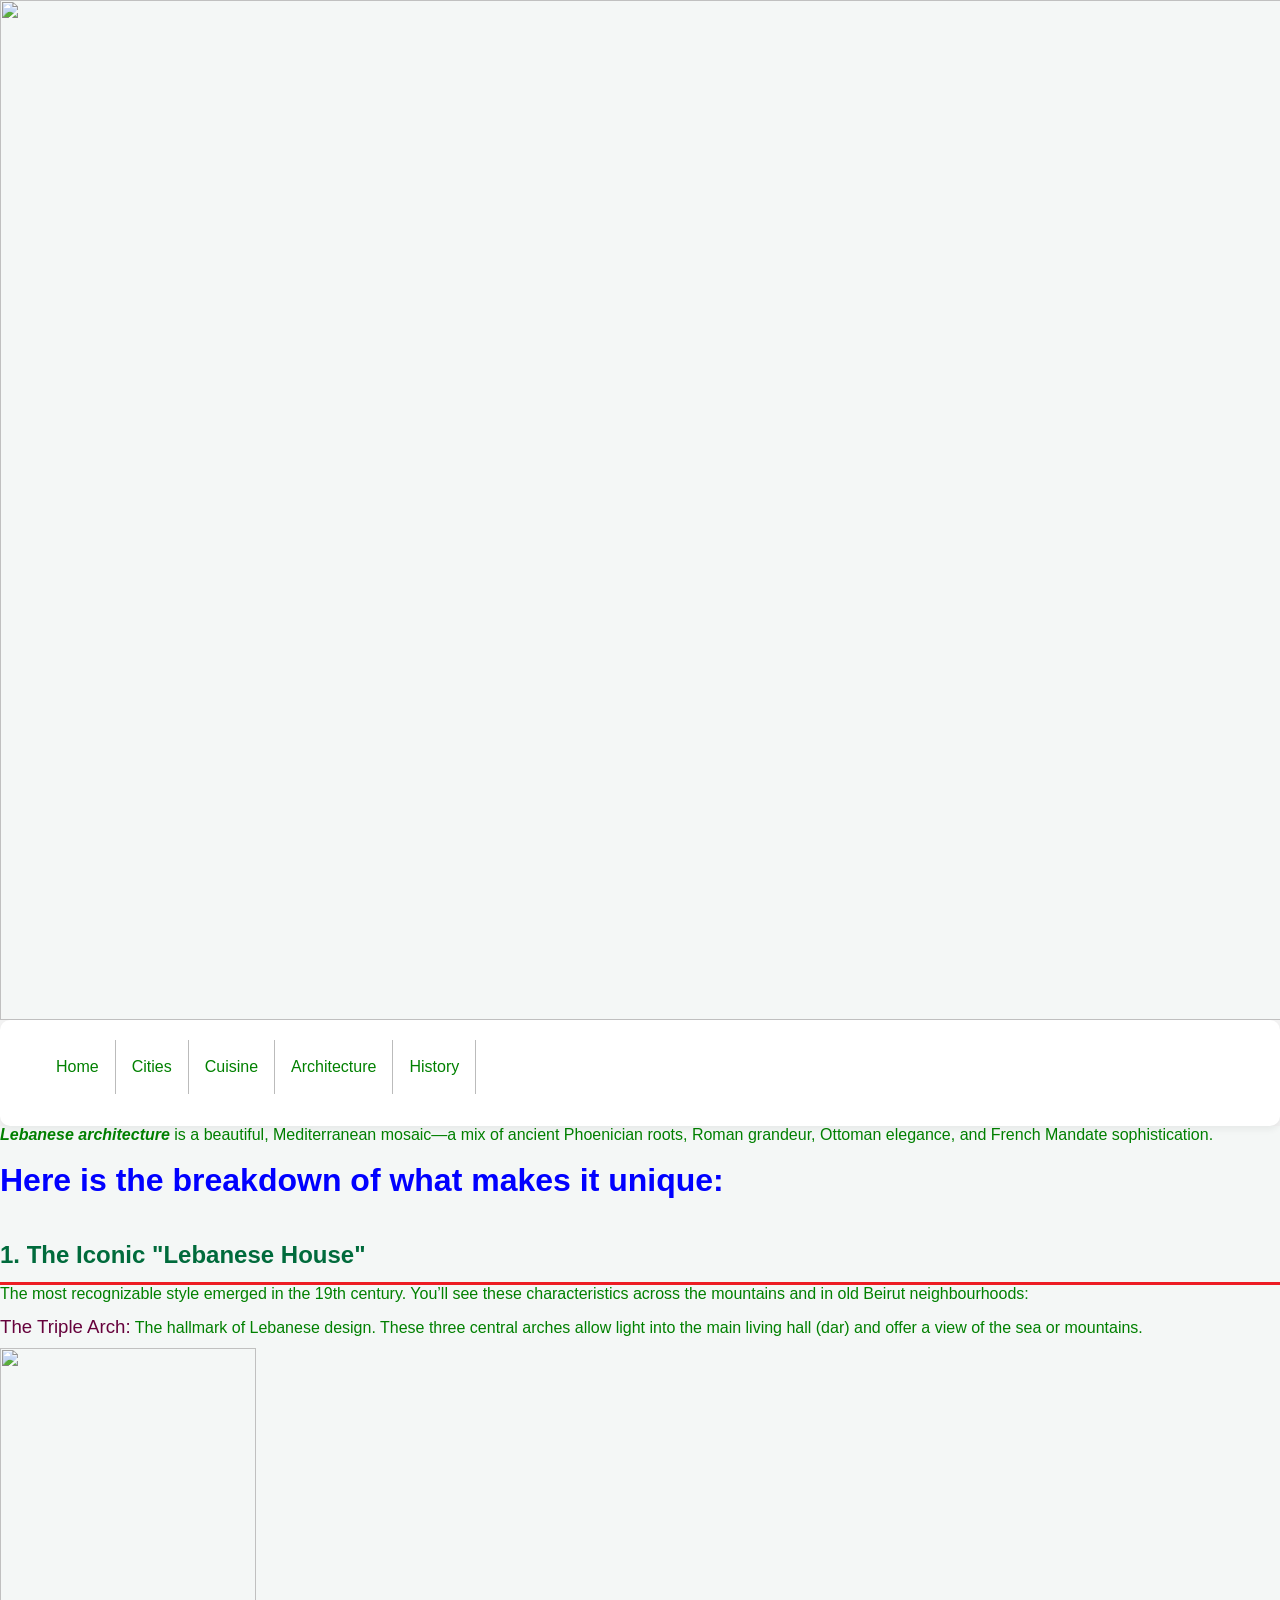
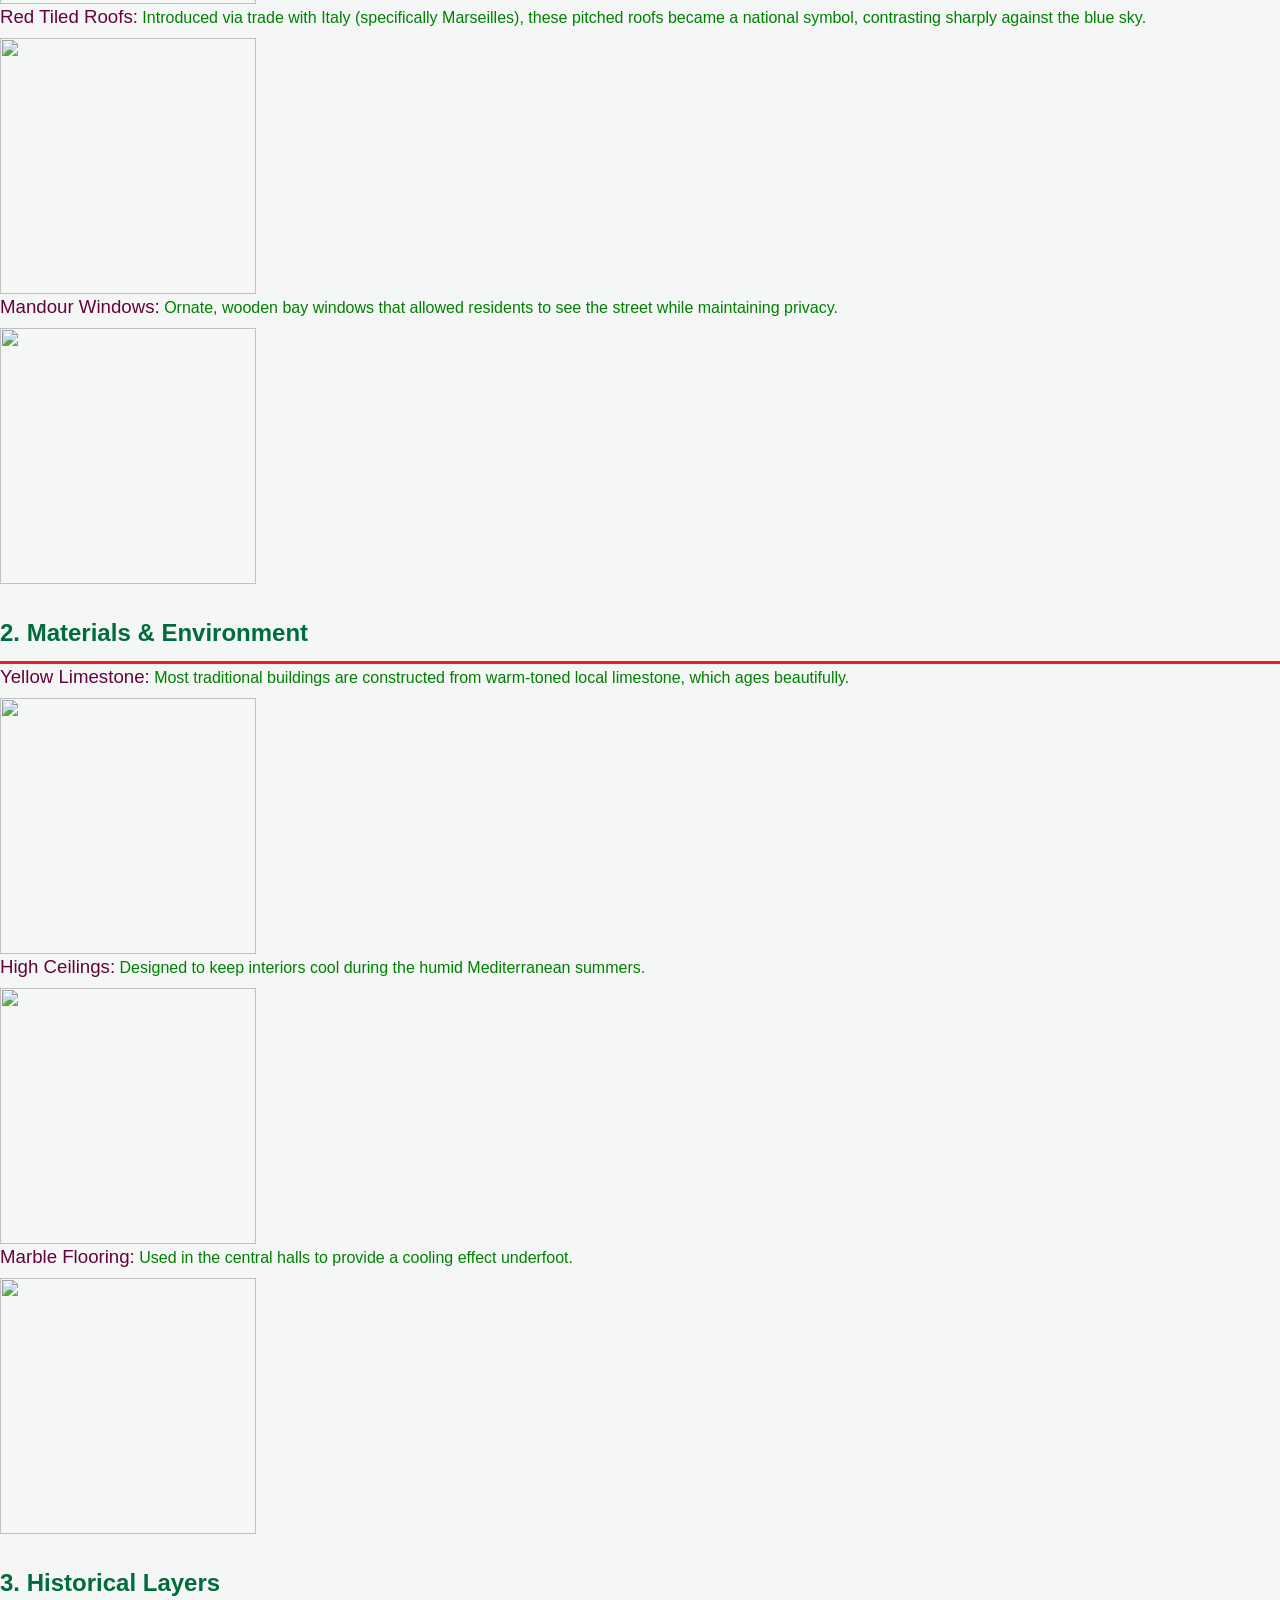
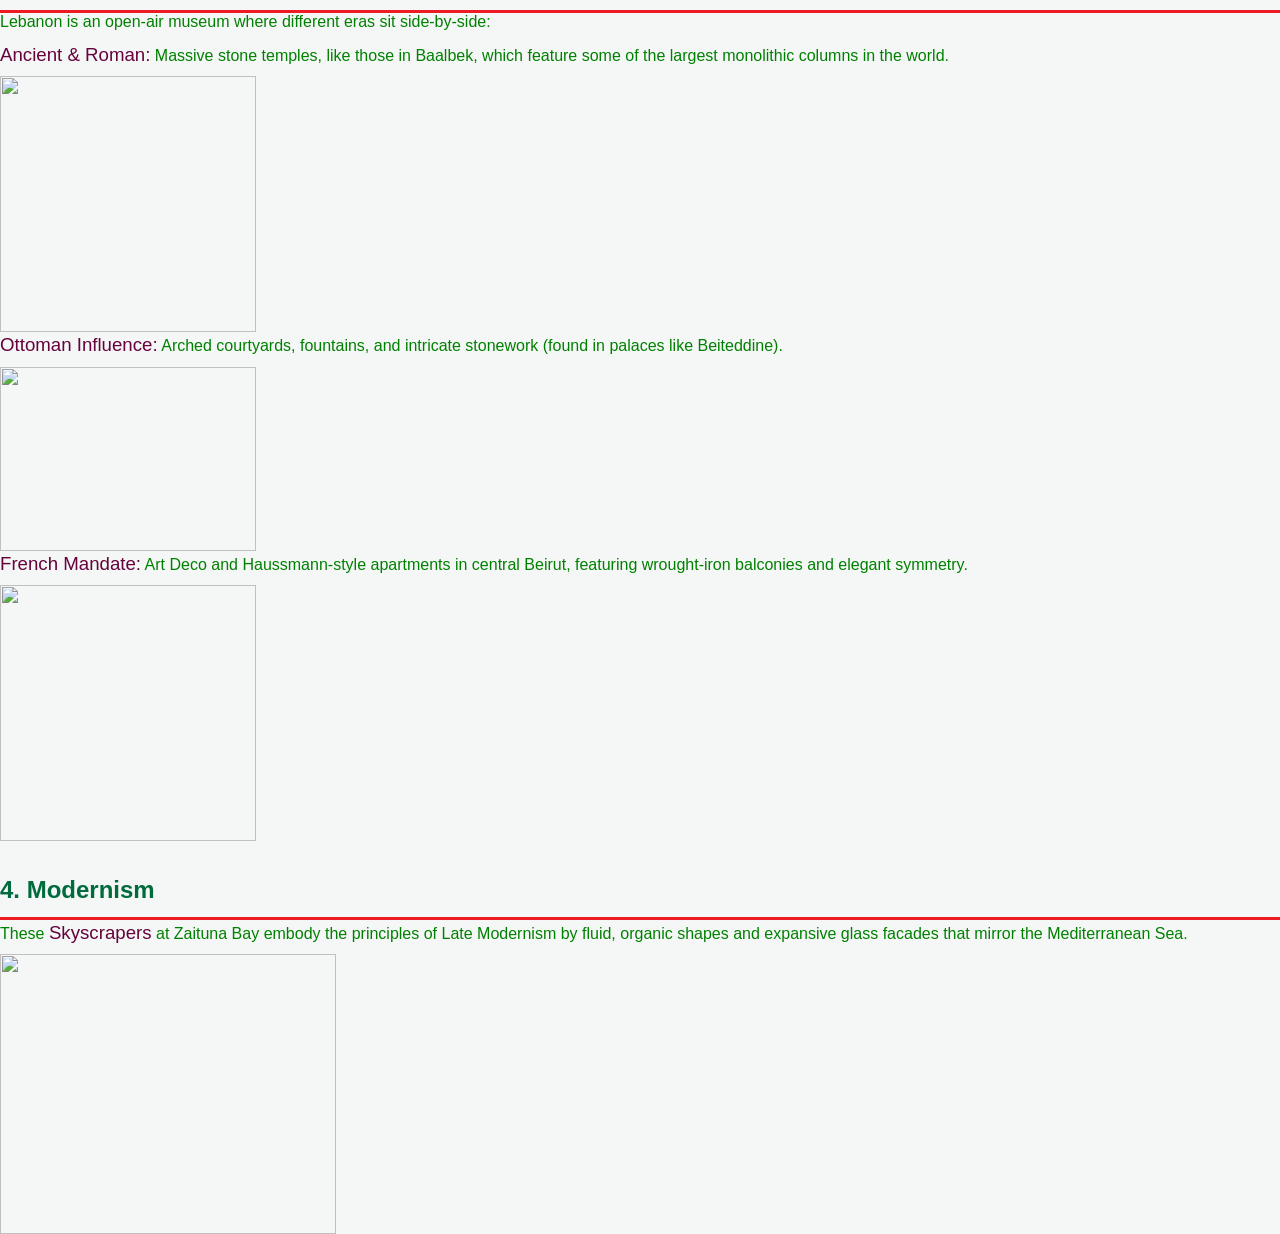
==== architecture.html @ 0b4525aa "Add files via upload" ====
<!doctype html>
<html>
<head>
<meta charset="utf-8">
<title>Lebanese Architecture</title>
	<link rel="shortcut icon" href="images/favicon.ico" type="image/x-icon">
<style type="text/css">
<!--
p.MsoNormal {
margin-top:0cm;
margin-right:0cm;
margin-bottom:8.0pt;
margin-left:0cm;
line-height:115%;
font-size:12.0pt;
font-family:"Aptos",sans-serif;
}
span.Heading3Char {
font-family:"Times New Roman",serif;
color:#0F4761;
}
span.Heading4Char {
font-family:"Times New Roman",serif;
color:#0F4761;
font-style:italic;
}
-->
</style>
<link href="style.css" rel="stylesheet" type="text/css">
</head>

<body>
<img src="images/Archofleb-hd.png" width="1900" height="1020" alt=""/>
<nav>
	
  <ul class="nav__links">
		<li class="link"> <a href="index.html">Home</a></li>
		<li class="link"> <a href="cities.html">Cities</a></li>
		<li class="link"> <a href="cuisine.html">Cuisine</a></li>
		<li class="link"> <a href="architecture.html">Architecture</a></li>
		<li class="link"> <a href="history.html">History</a></li>
  </ul>	
</nav>
	
<p class="MsoNormal"><strong><em>Lebanese architecture</em></strong> is a beautiful,  Mediterranean mosaic—a mix of ancient Phoenician roots, Roman grandeur, Ottoman  elegance, and French Mandate sophistication. </p>
<h1>Here is the breakdown of what makes it unique:</h1>
<h2>1. The Iconic &quot;Lebanese House&quot;</h2>
<p class="MsoNormal">The most recognizable style emerged in the 19th century.  You&rsquo;ll see these characteristics across the mountains and in old Beirut neighbourhoods:</p>
<p class="MsoNormal"><span class="Heading3Char"><span style="line-height:115%; font-family:'Aptos',sans-serif; font-size:14.0pt; ">The Triple Arch:</span></span> The hallmark  of Lebanese design. These three central arches allow light into the main living  hall (dar) and offer a view of the sea or mountains.</p>
	
	<a href="images/triplearch.jpeg" target="_blank">
	<img src="images/triplearch-small.png" width="256" height="256" alt=""/>
	</a>
	
<p class="MsoNormal"><span class="Heading3Char"><span style="font-family:'Aptos',sans-serif; font-size:14.0pt; ">Red Tiled Roofs:</span></span> Introduced via  trade with Italy (specifically Marseilles), these pitched roofs became a  national symbol, contrasting sharply against the blue sky.</p>
	
<a href="images/redtileroof.jpeg" target="_blank">	
<img src="images/redtileroof-small.png" width="256" height="256" alt=""/>
	</a>	
	
	
<p class="MsoNormal"><span class="Heading3Char"><span style="font-family:'Aptos',sans-serif; font-size:14.0pt; ">Mandour Windows:</span></span> Ornate, wooden  bay windows that allowed residents to see the street while maintaining privacy.</p>
	
	
	
<a href="images/mandourwindows.jpeg" target="_blank">	
<img src="images/mandourwindows-small.png" width="256" height="256" alt=""/>
	</a>
	
	
	
<h2>2. Materials &amp; Environment</h2>
<p class="MsoNormal"><span class="Heading3Char"><span style="font-family:'Aptos',sans-serif; font-size:14.0pt; ">Yellow Limestone:</span></span> Most  traditional buildings are constructed from warm-toned local limestone, which  ages beautifully.</p>
	
<a href="images/limestonehouse.jpg" target="_blank">	
<img src="images/limestonehouse-small.png" width="256" height="256" alt=""/>
	</a>
	
<p class="MsoNormal"><span class="Heading3Char"><span style="font-family:'Aptos',sans-serif; font-size:14.0pt; ">High Ceilings:</span></span> Designed to keep  interiors cool during the humid Mediterranean summers.</p>
	
<a href="images/high ceiling.jpg" target="_blank">	
<img src="images/highceiling-small.png" width="256" height="256" alt=""/>
	</a>	
	
<p class="MsoNormal"><span class="Heading3Char"><span style="font-family:'Aptos',sans-serif; font-size:14.0pt; ">Marble Flooring:</span></span> Used in the  central halls to provide a cooling effect underfoot.</p>
	
<a href="images/marbleflooring.jpg" target="_blank">	
<img src="images/marbleflooring-small.png" width="256" height="256" alt=""/>
</a>	
	
<h2>3. Historical Layers</h2>
<p class="MsoNormal">Lebanon is an open-air museum where different eras sit  side-by-side:</p>
<p class="MsoNormal"><span class="Heading3Char"><span style="font-family:'Aptos',sans-serif; font-size:14.0pt; ">Ancient &amp; Roman:</span></span> Massive  stone temples, like those in Baalbek, which feature some of the largest  monolithic columns in the world.</p>
	
<a href="images/baalbek.jpeg" target="_blank">	
<img src="images/baalbek-small.png" width="256" height="256" alt=""/>
</a>	
	
<p class="MsoNormal"><span class="Heading3Char"><span style="font-family:'Aptos',sans-serif; font-size:14.0pt; ">Ottoman Influence:</span></span> Arched  courtyards, fountains, and intricate stonework (found in palaces like  Beiteddine).</p>
	
<a href="images/beiteddine.jpeg" target="_blank">	
<img src="images/beiteddine-small.png" width="256" height="184" alt=""/>
</a>	
	
<p class="MsoNormal"><span class="Heading3Char"><span style="font-family:'Aptos',sans-serif; font-size:14.0pt; ">French Mandate:</span></span> Art Deco and  Haussmann-style apartments in central Beirut, featuring wrought-iron balconies  and elegant symmetry.</p>
	
<a href="images/frenchinfluenced.jpeg" target="_blank">	
<img src="images/frenchinfluenced-small.png" width="256" height="256" alt=""/>
</a>	
	
<h2>4. Modernism</h2>
<p class="MsoNormal">These <span class="Heading3Char"><span style="line-height:115%; font-family:'Aptos',sans-serif; font-size:14.0pt; ">Skyscrapers</span></span> at Zaituna Bay  embody the principles of Late Modernism by fluid, organic shapes and expansive  glass facades that mirror the Mediterranean Sea.</p>
	
<a href="images/skyscapers-large.jpeg" target="_blank">	
<img src="images/skyscapers-small.png" width="336" height="280" alt=""/>
</a>	
	
</body>
</html>
---- style.css ----
@charset "utf-8";
html{box-sizing: border-box}
*, *:before, *:after {
	box-sizing:  inherit;
}


*{
	margin: 0;
	padding:0;
}
body{
	
            font-family: 'Segoe UI', Tahoma, Geneva, Verdana, sans-serif;
            line-height: 1.6;
            color: #333;
            background-color: #f4f7f6;
        }

#wrapper{
		width:1200px;
		background-color: #c3bcbc;
		margin-left:auto;
		margin-right:auto;
	}
nav{background-color: #f2f2f2;
	position: sticky;
	top:0px;}




ul{
		list-style-type: none;
		margin: 0px;
		padding: 0px;
		overflow:hidden;
		width: 100%;
		
	}

li a {
		text-decoration: none;
		display: block;
		padding:14px 16px;
		background-color: #dddddd;
		text-align: center;
		color: #ffffff;
		}
	li a:hover{
		background-color: #111;
	}
	li{
		display: inline;
		float: left;
		border-right: 1px solid #bbb;
		
	}
	.active{
		background-color: #fb1712;
		color:#ffffff;
	}

img {
	vertical-align: middle;
    }

img.middle		
	{
	display: block;
	margin-left: auto;
	margin-right: auto;
	}
	

h1  {
	color:blue;
	}
p   {
	color:green;
	}

	a:link{
			color:green;
			background-color:transparent;
			text-decoration:none;
			}
	a:visited {
			color:green;
			background-color:transparent;
			text-decoration:none;
			}
	a:hover{
			color:red;
			background-color:transparent;
			text-decoration:underline;
			}
	a:active{
			color:white;
			background-color:transparent;
			text-decoration:underline;
			}
	
        h2 {
            color: #006b3c; /* Cedar Green */
            border-bottom: 3px solid #ed1c24; /* Flag Red */
            padding-bottom: 8px;
            margin-top: 30px;
        }

        /* Styling the Unordered List (History) */
        ul {
            background: white;
            padding: 20px 40px;
            border-radius: 10px;
			list-style-type: circle;
            box-shadow: 0 4px 6px rgba(0,0,0,0.05);
        }

        ul li {
            margin-bottom: 12px;
        }

        /* Styling the Ordered List (Geography) */
        ol {
            background: #ffffff;
            padding: 20px 40px;
            border-radius: 10px;
            box-shadow: 0 4px 6px rgba(0,0,0,0.05);
        }

        ol li {
            margin-bottom: 12px;
            font-weight: 500;
        }

        /* Styling the Definition List (Culture) */
        dl {
            background: white;
            padding: 25px;
            border-radius: 10px;
            border-left: 6px solid #006b3c;
            box-shadow: 0 4px 6px rgba(0,0,0,0.05);
        }

        dt {
            font-weight: bold;
            font-size: 1.2em;
            color: #ed1c24;
            margin-top: 15px;
        }

        dd {
            margin-left: 20px;
            margin-bottom: 10px;
            color: #555;
            border-bottom: 1px solid #eee;
            padding-bottom: 10px;
        }
		

img.middle		
	{
	display: block;
	margin-left: auto;
	margin-right: auto;
	}
	

h1  {
	color:blue;
	}
p   {
	color:green;
	}

	a:link{
			color:green;
			background-color:transparent;
			text-decoration:none;
			}
	a:visited {
			color:green;
			background-color:transparent;
			text-decoration:none;
			}
	a:hover{
			color:red;
			background-color:transparent;
			text-decoration:underline;
			}
	a:active{
			color:white;
			background-color:transparent;
			text-decoration:underline;
			}
	  
.container {
				width: 1200px;
				margin: auto; 
				background: #000;
				display: block;
				padding: 0px;
		   } 
.card      {
				width: 500px;
				float: left;
				margin-left:100px;
				margin-bottom: 150px;
				border: 2px solid #b72256;
				border-radius: 25px;
				padding-left: 6px;
				padding-right: 0px;
				height: 1150px;
				display: inline;
				color: black;
			}
	span{
	color: #66023c;
	font-size:30px;
	}
table {
    width: 400px;
    border-spacing: 40px; 
	margin-left: auto;
	margin-right: auto;
}
th {
 text-align: centre;
}
table, th, td {
 border: 1px solid #000;
 border-collapse: collapse;
}
th, td {
    padding: 10 px;
}
.slideshow-container{
width: 1200px;
position: relative;
margin: auto;	
}

.mySlides{
display:none; 
}

.text{
color:#f2f2f2;
font-size: 15px;
padding: 8px 12px;
position: absolute;
bottom: 8px;
width: 100%;
text-align: center;
}

.numbertext{
color:#f2f2f2;
font-size: 12px;
padding: 8px 12px;
position: absolute;
top: 0;
}

.prev, .next{
cursor: pointer;
position: absolute;
top: 50%;
width: auto;
margin-top: -22px;
padding: 16px;
color: white;
font-weight: bold;
font-size: 18px;
transition: 0.6s ease;
border-radius: 0 3px 3px 0;
user-select: none;	
}

.next{
right: 0;
border-radius: 3px 0 0 3px;
}

.prev:hover, .next:hover{
	background-color: rgba(0,0,0,0.8);
}
.fade{
animation-name: fade;
	animation-duration: 1.5s;
}

@keyframes fade{
	from{opacity:.4}
	to{opacity:1}
}
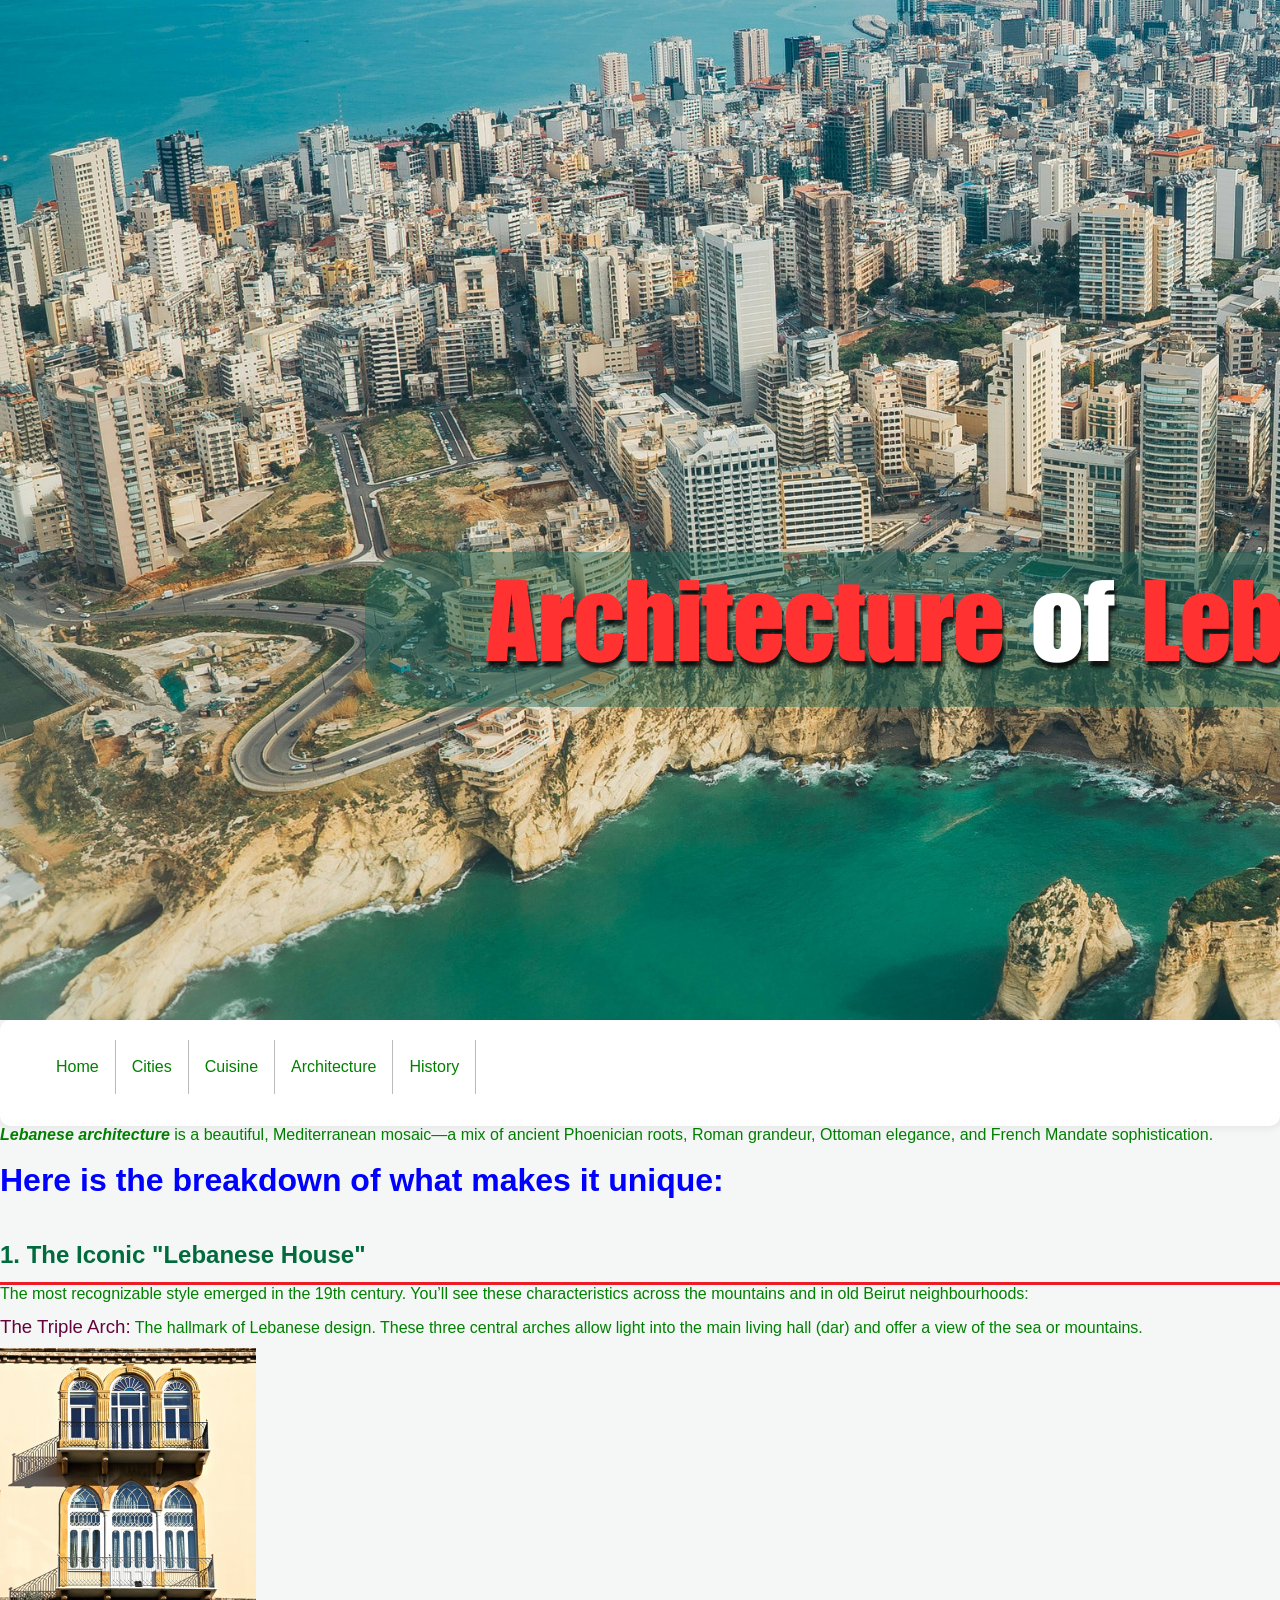
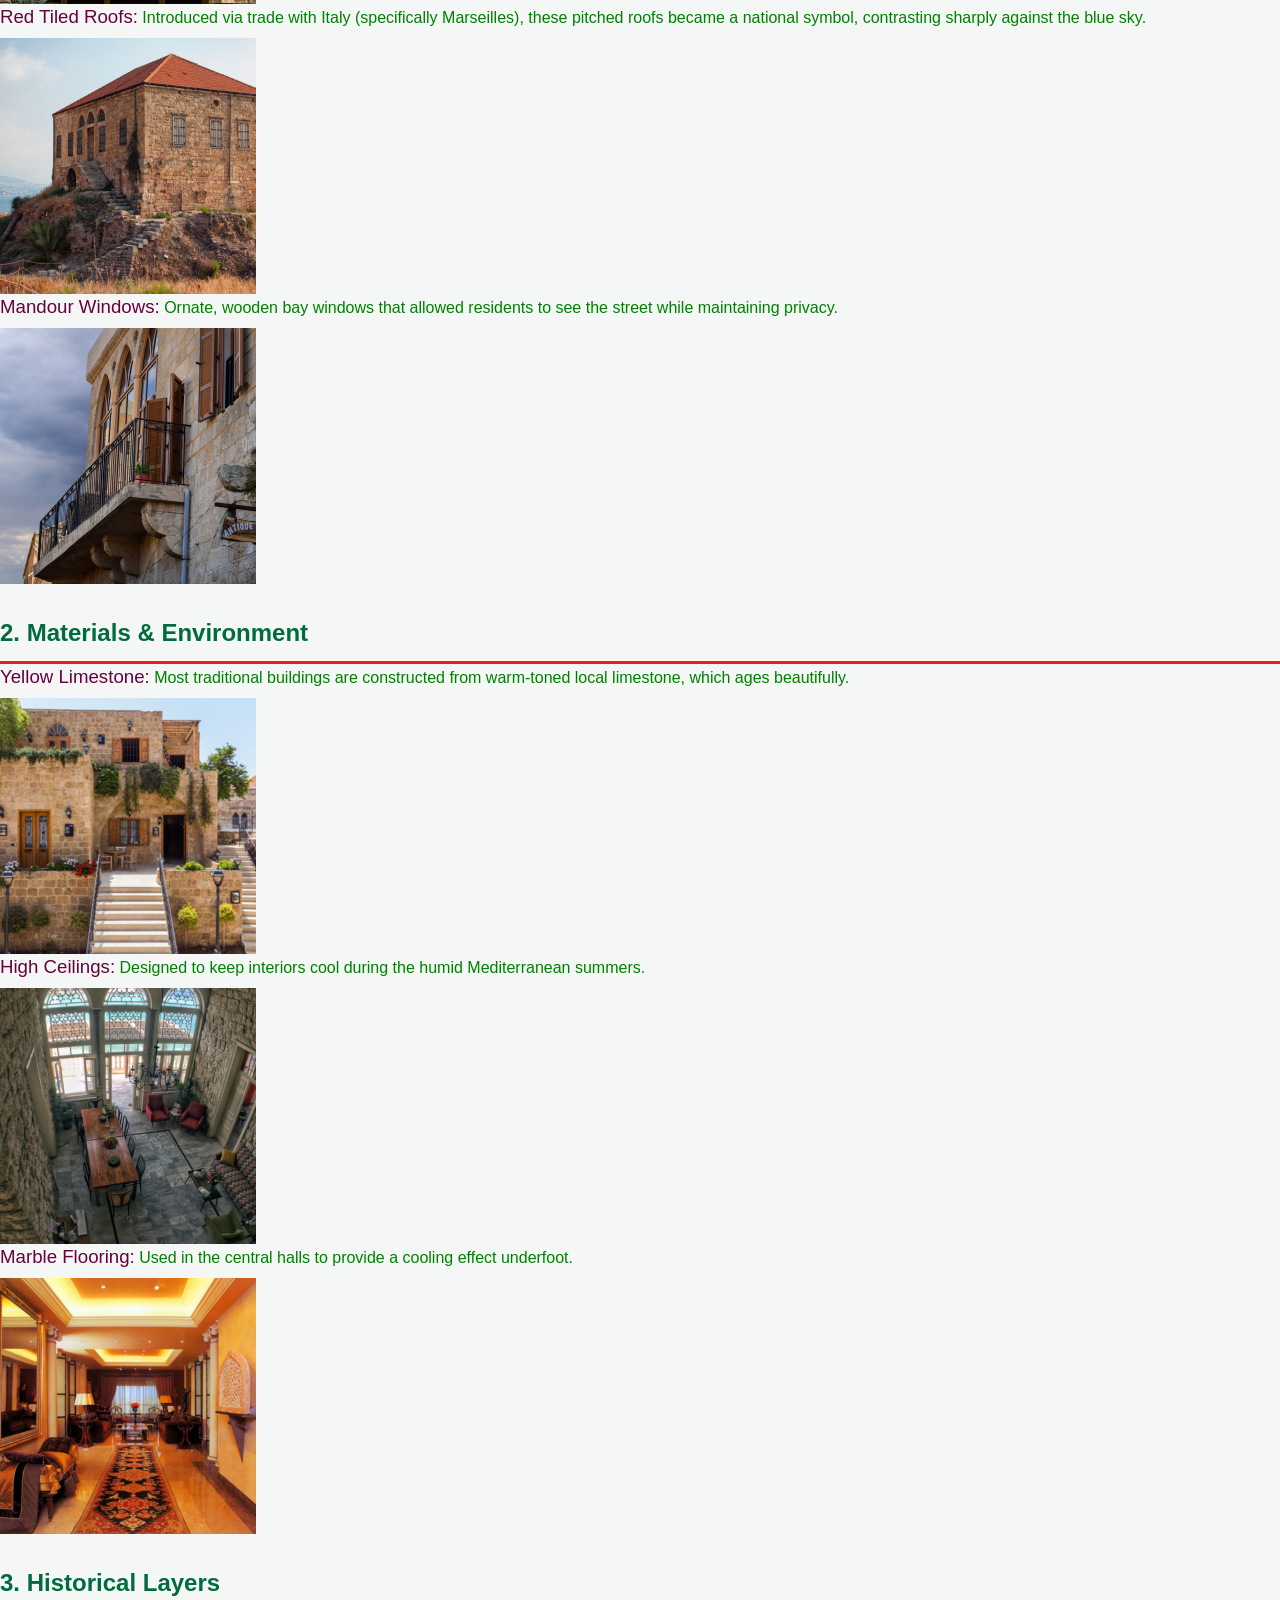
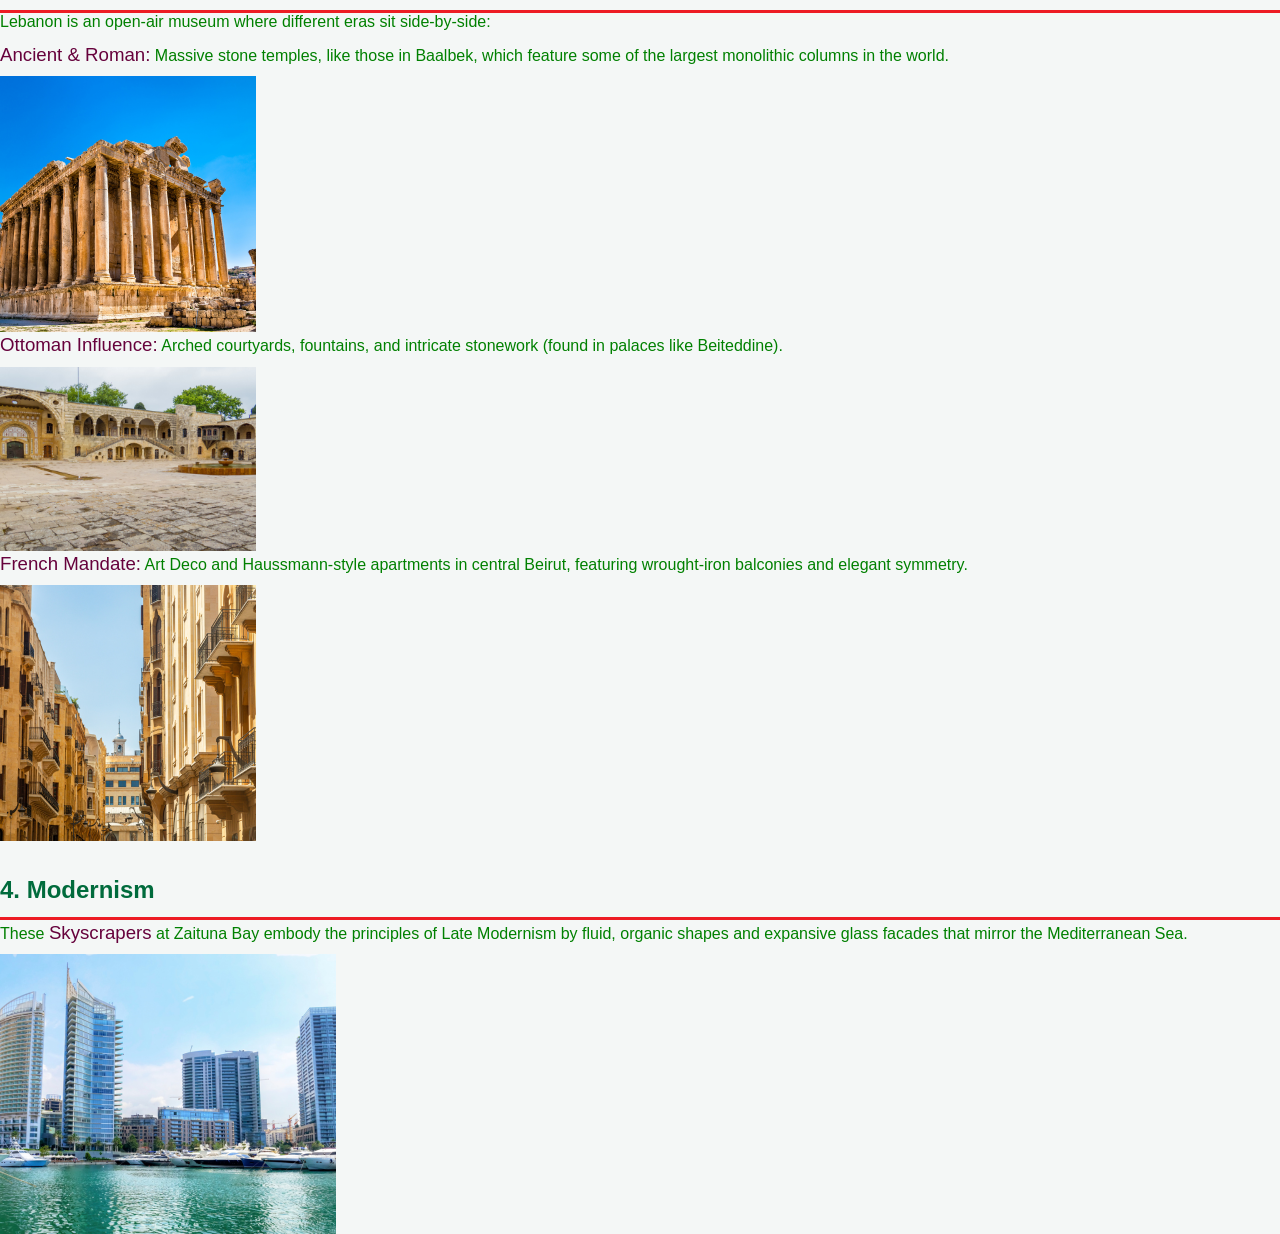
==== commit 8ead835c: "Add files via upload" ====
--- a/architecture.html
+++ b/architecture.html
@@ -30,7 +30,7 @@
 </head>
 
 <body>
-<img src="images/Archofleb-hd.png" width="1900" height="1020" alt=""/>
+<img src="images/archofleb-hd.png" width="1900" height="1020" alt=""/>
 <nav>
 	
   <ul class="nav__links">
